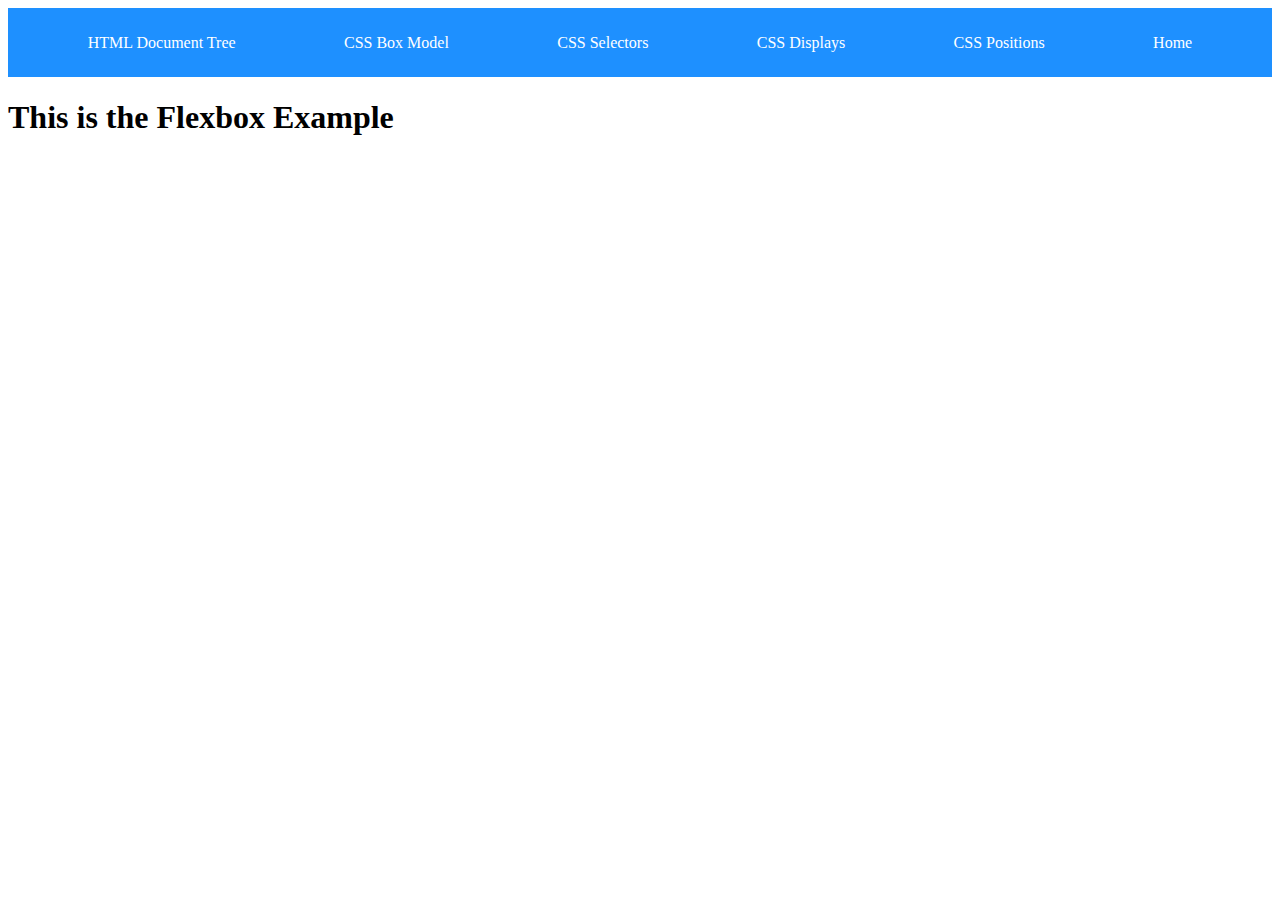
==== flex.html @ 69229d15 "Flexbox Setup" ====
<!DOCTYPE html>
<html lang="en">
<head>
    <meta charset="UTF-8">
    <meta name="viewport" content="width=device-width, initial-scale=1.0">
    <title>Flexbox Example</title>
    <link rel="stylesheet" href="./css/main.css">
</head>
<body>
    <div class="navbar">
        <a href="http://web.simmons.edu/~grabiner/comm244/weekfour/document-tree.html" target="_blank">HTML Document Tree</a>
        <a href="https://www.w3schools.com/css/css_boxmodel.asp" target="_blank">CSS Box Model</a>
        <a href="https://www.w3schools.com/css/css_selectors.asp" target="_blank">CSS Selectors</a>
        <a href="https://www.w3schools.com/css/css_display_visibility.asp" target="_blank">CSS Displays</a>
        <a href="https://www.w3schools.com/css/css_positioning.asp" target="_blank">CSS Positions</a>
        <a href="./index.html" target="_blank">Home</a>
    </div>

    <h1>This is the Flexbox Example</h1>

    <div class="container-1">
        <img src="https://placehold.co/150?text=1" alt="">
        <img src="https://placehold.co/150?text=2" alt="">
        <img src="https://placehold.co/150?text=3" alt="">
        <img src="https://placehold.co/150?text=4" alt="">
        <img src="https://placehold.co/150?text=5" alt="">
        <img src="https://placehold.co/150?text=6" alt="">
        <img src="https://placehold.co/150?text=7" alt="">
        <img src="https://placehold.co/150?text=8" alt="">
    </div>
</body>
</html>
---- css/main.css ----
/* Universal Selector */



.navbar{
    display: flex;
    justify-content: space-around;
    background-color: dodgerblue;
    padding: 2vw;
    position:sticky;
    top:0px;
    z-index: 99;
}

.navbar > a {
    color: white;
    text-decoration: none;
}


/* 
Box Model is made up of 4 parts: Content, Padding, Border, Margin
    Content - The content of the box, where text and images appear
    Padding - Clears an area around the content. The padding is transparent
    Border - A border that goes around the padding and content
    Margin - Clears an area outside the border. The margin is transparent
*/

.box-model {
    border: 5px solid red;
    padding: 25px;
    margin: 20px;
}
/*
Total Size::
    Height: 100px (content) +2*25px (padding) +2*5px (border) +2*20px (margin) = 200px; 
    */


/* Simple Selector */
/* element: grabs all of the elements base on the element name e.g h1,h2,p,div{} */
h3 {
    text-transform: uppercase;

}

section {
    width: 90vw;
    margin: auto;
}

/* class: grabs all of the elements with the class name. begins with a dot (.) e.g. .className */
.selectors {
    border: 2px solid orange;
    padding: 0px 1vw;
    margin: 3vh 0;
}

/* id: grabs the element with the id. begins with an octothorpe (#) e.g. #idName */

#simple {
    text-align: center;
    color: green;
}

/* Combinator Selector - based on the relationship */


/* Descendant Selector - Used to match all elements that are direct descendants of a specified element */
#combo h6{
    text-align: right;
}

/* Child Selector (>) - Used to match all elements that are direct children of a specified element. Descendant and child selectors are often used interchangably because they are very similar. The difference here though is specificity */


/* Adjacent Sibling Selector (+) - Used to select an element that is directly after another specific element. HAS to be immediately following! */

aside + h4 {
    background-color: pink;
}

/* General Sibling Selector (~) - Used to select an element that is directly after another specific element. HAS to be immediately following! */

aside ~ h3 {
    color: crimson;
}

aside + h4 + h3 {
    background: blue;
}

/* Pseudo-class Selector - Select elements based on a certain state */
/* selector:pseudo-class{} */

.selectors > a {
    border: 2px solid blueviolet;
    padding: 4px;

}
/* unvisited link */
.selectors > a:link {
    color:red;
}
/* visited link */
.selectors > a:visited {
    color: #557a95;
}
/* mouse over link */
.selectors > a:hover {
    color: #66FCF1;
}
/* selected link */
.selectors > a:active {
    color:#2E151B}

/* nth-child(n) */
.child-example > p:nth-child(1) {
    color: orange;
}


/* Pseudo Elements - used to style specified parts of an element */
/* selector::psuedo-element{} */

#first-line::first-line {
    color: blue;
    font-variant: small-caps;
}

#first-line::first-letter {
    color: red;
}

/* ::before or ::after will add content before or after the content of an element */
#before-example::before {
    content: url('https://picsum.photos/100');
}

/* Attribute Selectors - style HTML elements that have specific attributes or attribute values */
/* selector[attribute]{} */

/* CSS [attribute] Selector */
/*matches any elemenet that has that attrivute */
div[title] {
    background-color: crimson;
    border-radius:5px;
    border: 6px solid grey;
}


/* CSS [attribute="value"] Selector */
/* matches the value exactly */
div[title="border"] {
    text-align: center;
}

/* CSS [attribute~="value"] Selector */
/* matches the value containing a specified word */
div [title~="border"] {
    font-variant: small-caps;
}

/* CSS [attribute|="value"] Selector */
/* matches a value or a value followed by a hyphen */
div[title|="border"] {
    background-color: white
    }

/* CSS [attribute^="value"] Selector */
/* matches if the value starts with the specified value */
div[title^="border"] {
    color: red;
}

/* CSS [attribute$="value"] Selector */
/* matches if the value ends with the specified value */
div[title$="first"] {
    color:white;
}

/* CSS [attribute*="value"] Selector */
/* matches contains the specified value */



/* CSS DISPLAYS */
.block-level {
    border:5px solid black;
}

.block-level>h3 {
    display: inline;
    /*Override default display of block*/
    border: 3px solid magenta;
}

#displays >p > a {
    text-decoration:none;
    border: 3px solid pink;

}
/* 
    Display: None
    Used to hide an element. Commonly used with JavaScript 
*/

#middle {
    border:30px solid teal;
    display: none;
}

/* CSS POSITIONS */

/* position: relative - positioned relative to its normal position. Setting the top, right, bottom, and left properties of a relatively-positioned element will cause it to be adjusted away from its normal position */

.position-border {
    border: 5px solid blue;
    position: relative;
    height:150vh;
    width:150 vw;
    top: 25px;
    left:25px;
}
/* position: fixed - positioned relative to the viewport, which means it always stays in the same place even if the page is scrolled */
#img-1 {
    /*position:fixed;
    top:100px;
    left:50px;*/
}

/* position: absolte -  positioned relative to the nearest positioned ancestor */
#img-2 {
    position:absolute;
    top:100px;
    left: 50px;
}

/* position: sticky -  positioned based on the user's scroll position - toggles between relative and fixed, depending on the scroll position */

#img-3 {
    position:sticky;
     top:100px;
     left:50px;
}
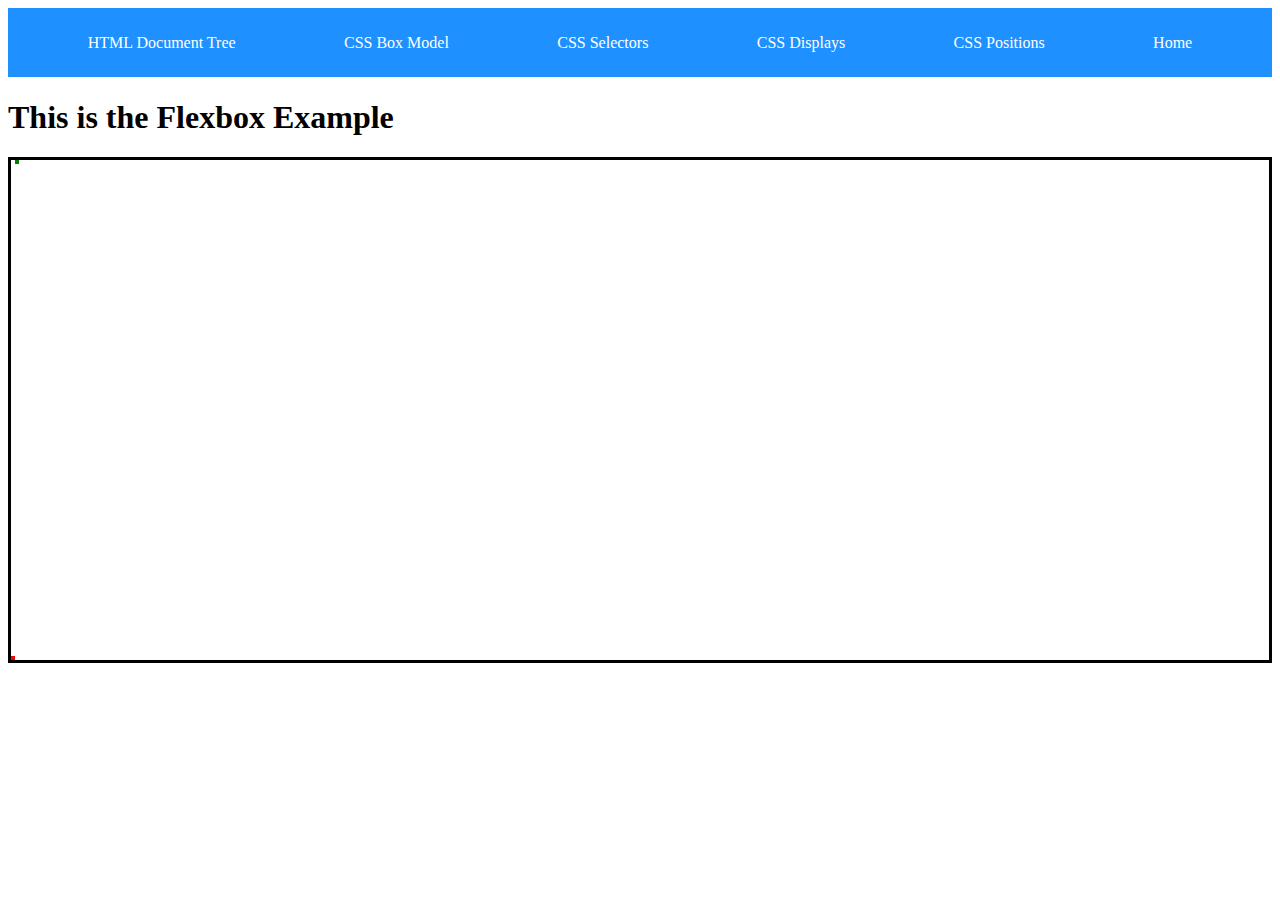
==== commit 7e73ff79: "Add flexbox properties" ====
--- a/flex.html
+++ b/flex.html
@@ -5,6 +5,7 @@
     <meta name="viewport" content="width=device-width, initial-scale=1.0">
     <title>Flexbox Example</title>
     <link rel="stylesheet" href="./css/main.css">
+    <link rel="stylesheet" href="./css/flex.css">
 </head>
 <body>
     <div class="navbar">
@@ -21,12 +22,11 @@
     <div class="container-1">
         <img src="https://placehold.co/150?text=1" alt="">
         <img src="https://placehold.co/150?text=2" alt="">
-        <img src="https://placehold.co/150?text=3" alt="">
+        <img id="child-1" src="https://placehold.co/150?text=3" alt="">
         <img src="https://placehold.co/150?text=4" alt="">
-        <img src="https://placehold.co/150?text=5" alt="">
+        <img id="child-2" src="https://placehold.co/150?text=5" alt="">
         <img src="https://placehold.co/150?text=6" alt="">
         <img src="https://placehold.co/150?text=7" alt="">
         <img src="https://placehold.co/150?text=8" alt="">
-    </div>
 </body>
 </html>--- a/css/flex.css
+++ b/css/flex.css
@@ -0,0 +1,21 @@
+.container-1 {
+    border: 3px solid black;
+    height: 500px;
+    display: flex;
+    /*flex-direction:column;
+    flex-wrap: wrap-reverse;*/ 
+    align-items: center;
+    flex-wrap: wrap;
+}
+
+#child-1 {
+    order: 1;
+    border:2px solid red;
+    align-self:flex-end;
+}
+
+#child-2 {
+    order: 2;
+    border:2px solid green;
+    align-self:flex-start;
+}